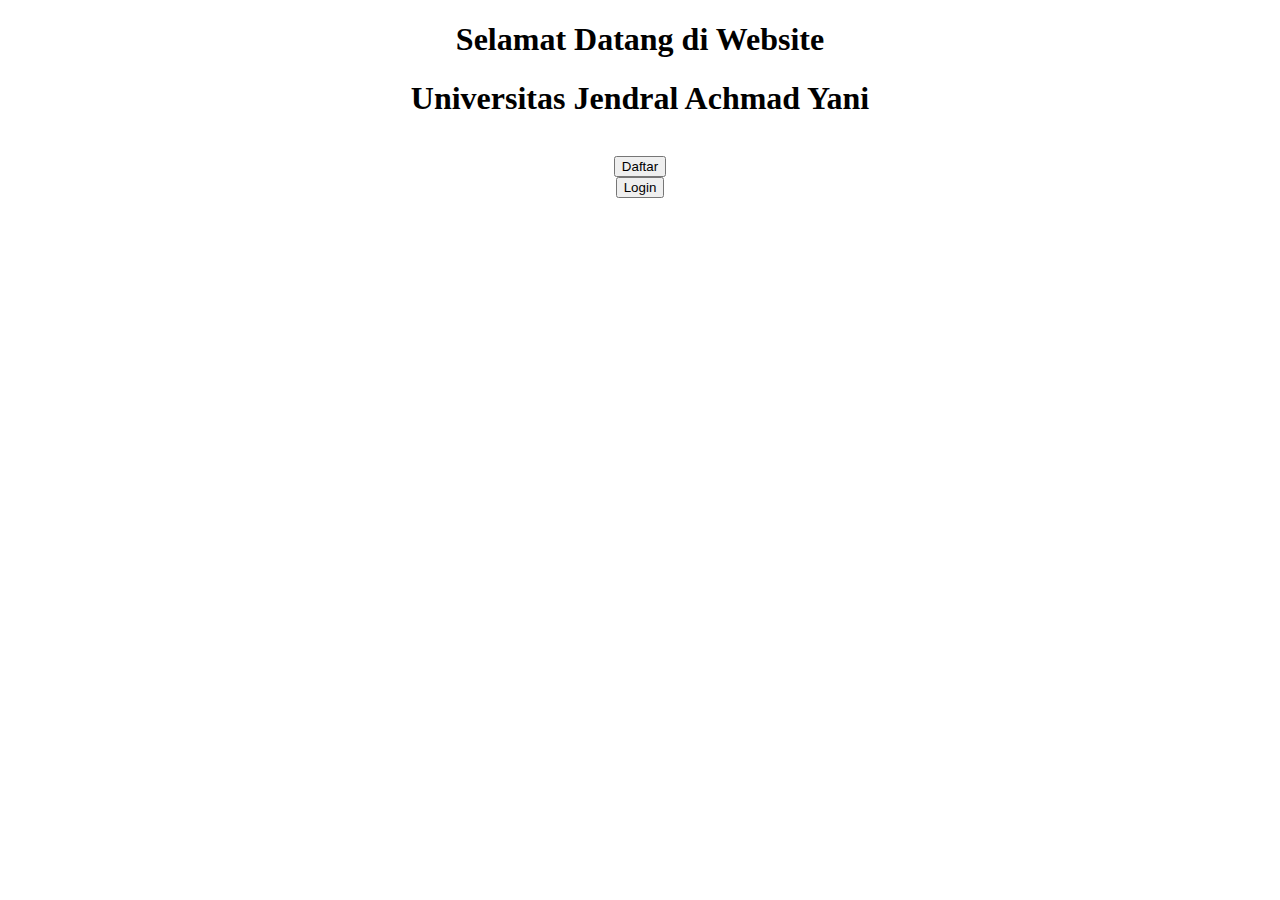
==== Antarmuka/DaftardanLogin.html @ 91db5389 "memindahkan file DaftardanLogin.html" ====
<!DOCTYPE html>
<html>

<head>
    <title>Universitas Jendral Achmad Yani</title>
    <link rel="stylesheet" type="text/css" href="Daftar dan Login.css">
</head>

<body>
    
    <center>
        <h1>Selamat Datang di Website</h1>
        <h1>Universitas Jendral Achmad Yani</h1>
        <br>
        <a href="Halaman Daftar.html">
            <input type="button" value="Daftar">
        </a><br>
        <a href="Halaman Login.html">
            <input type="button" value="Login">
        </a>
    </center>
</body>

</html>
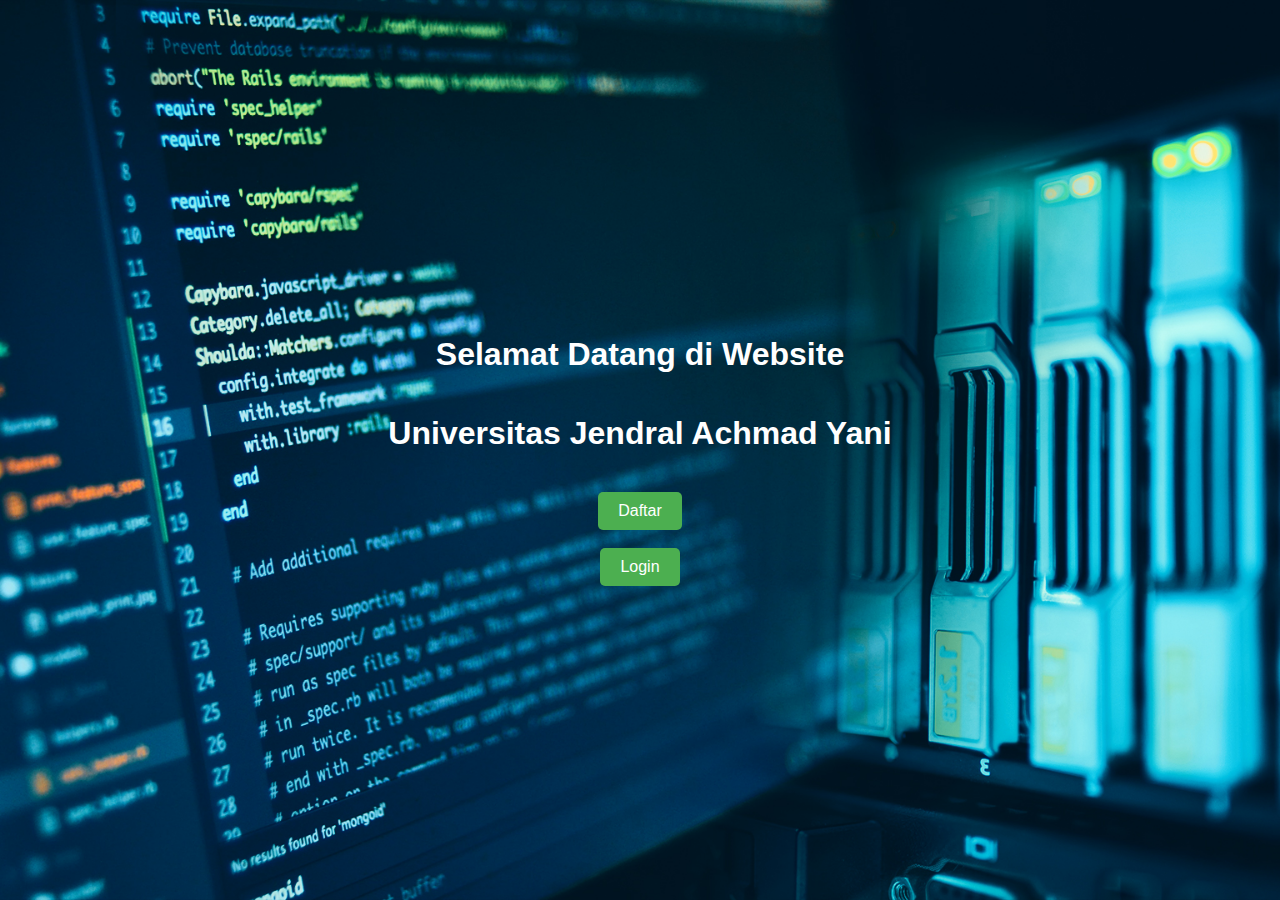
==== commit a360dcd1: "menambah background" ====
--- a/Antarmuka/DaftardanLogin.html
+++ b/Antarmuka/DaftardanLogin.html
@@ -3,7 +3,7 @@
 
 <head>
     <title>Universitas Jendral Achmad Yani</title>
-    <link rel="stylesheet" type="text/css" href="Daftar dan Login.css">
+    <link rel="stylesheet" type="text/css" href="DaftardanLogin.css">
 </head>
 
 <body>
@@ -12,10 +12,10 @@
         <h1>Selamat Datang di Website</h1>
         <h1>Universitas Jendral Achmad Yani</h1>
         <br>
-        <a href="Halaman Daftar.html">
+        <a href="HalamanDaftar.html">
             <input type="button" value="Daftar">
         </a><br>
-        <a href="Halaman Login.html">
+        <a href="HalamanLogin.html">
             <input type="button" value="Login">
         </a>
     </center>
--- a/Antarmuka/DaftardanLogin.css
+++ b/Antarmuka/DaftardanLogin.css
@@ -0,0 +1,42 @@
+body {
+    font-family: 'Arial', sans-serif;
+    margin: 0;
+    padding: 0;
+    background-image: url('Background/informatika.jpg');
+    background-size: cover;
+    background-position: center top 0px;
+    background-repeat: no-repeat;
+}
+
+h3 {
+    text-align: center;
+    color: #333;
+}
+
+h1 {
+    text-align: center;
+    color: #ffffff;
+}
+
+center {
+    display: flex;
+    flex-direction: column;
+    align-items: center;
+    justify-content: center;
+    height: 100vh;
+}
+
+input[type="button"] {
+    padding: 10px 20px;
+    font-size: 16px;
+    cursor: pointer;
+    background-color: #4CAF50;
+    color: #fff;
+    border: none;
+    border-radius: 5px;
+    transition: background-color 0.3s;
+}
+
+input[type="button"]:hover {
+    background-color: #45a049;
+}
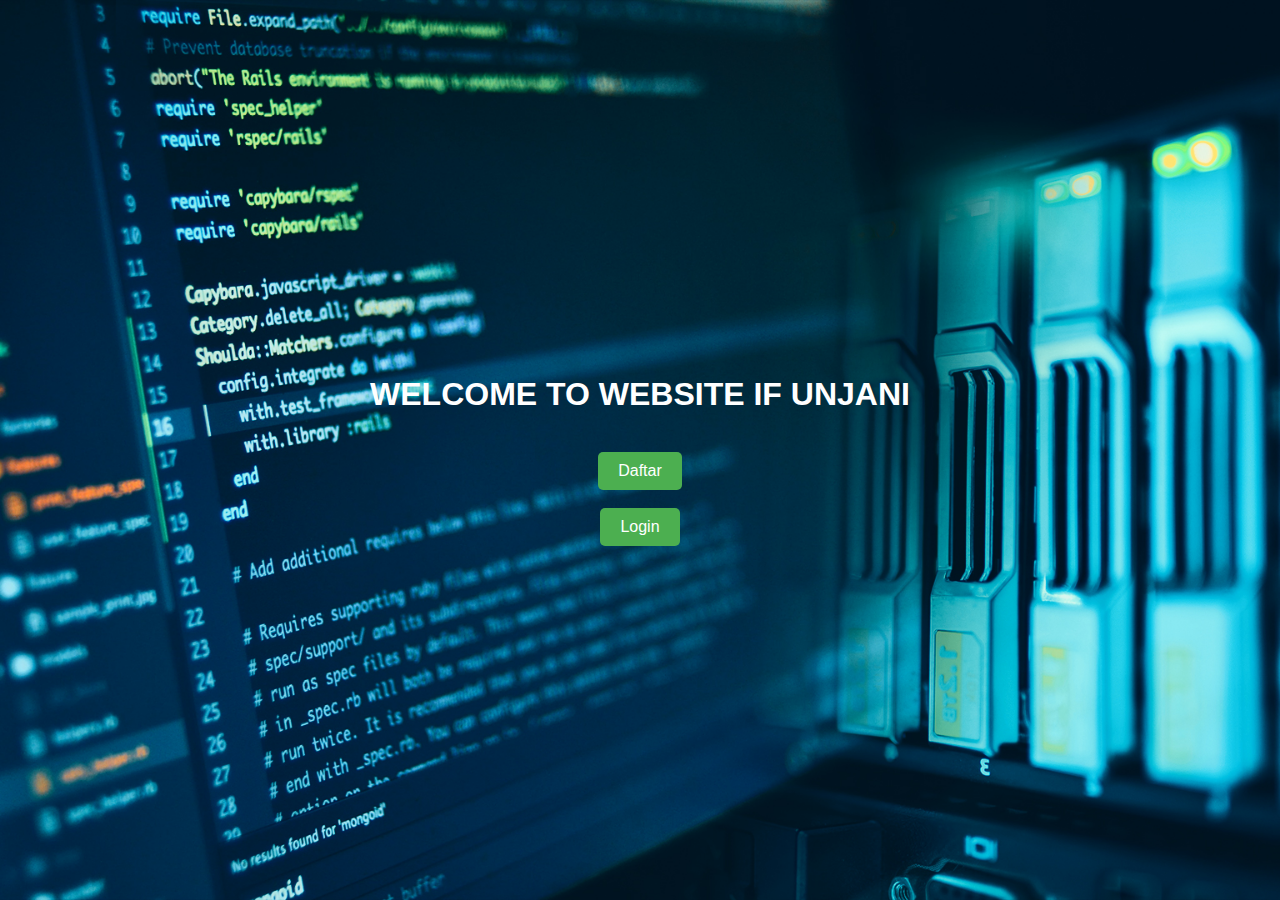
==== commit 8a974cd2: "mengedit teks" ====
--- a/Antarmuka/DaftardanLogin.html
+++ b/Antarmuka/DaftardanLogin.html
@@ -9,8 +9,7 @@
 <body>
     
     <center>
-        <h1>Selamat Datang di Website</h1>
-        <h1>Universitas Jendral Achmad Yani</h1>
+        <h1>WELCOME TO WEBSITE IF UNJANI</h1>
         <br>
         <a href="HalamanDaftar.html">
             <input type="button" value="Daftar">
